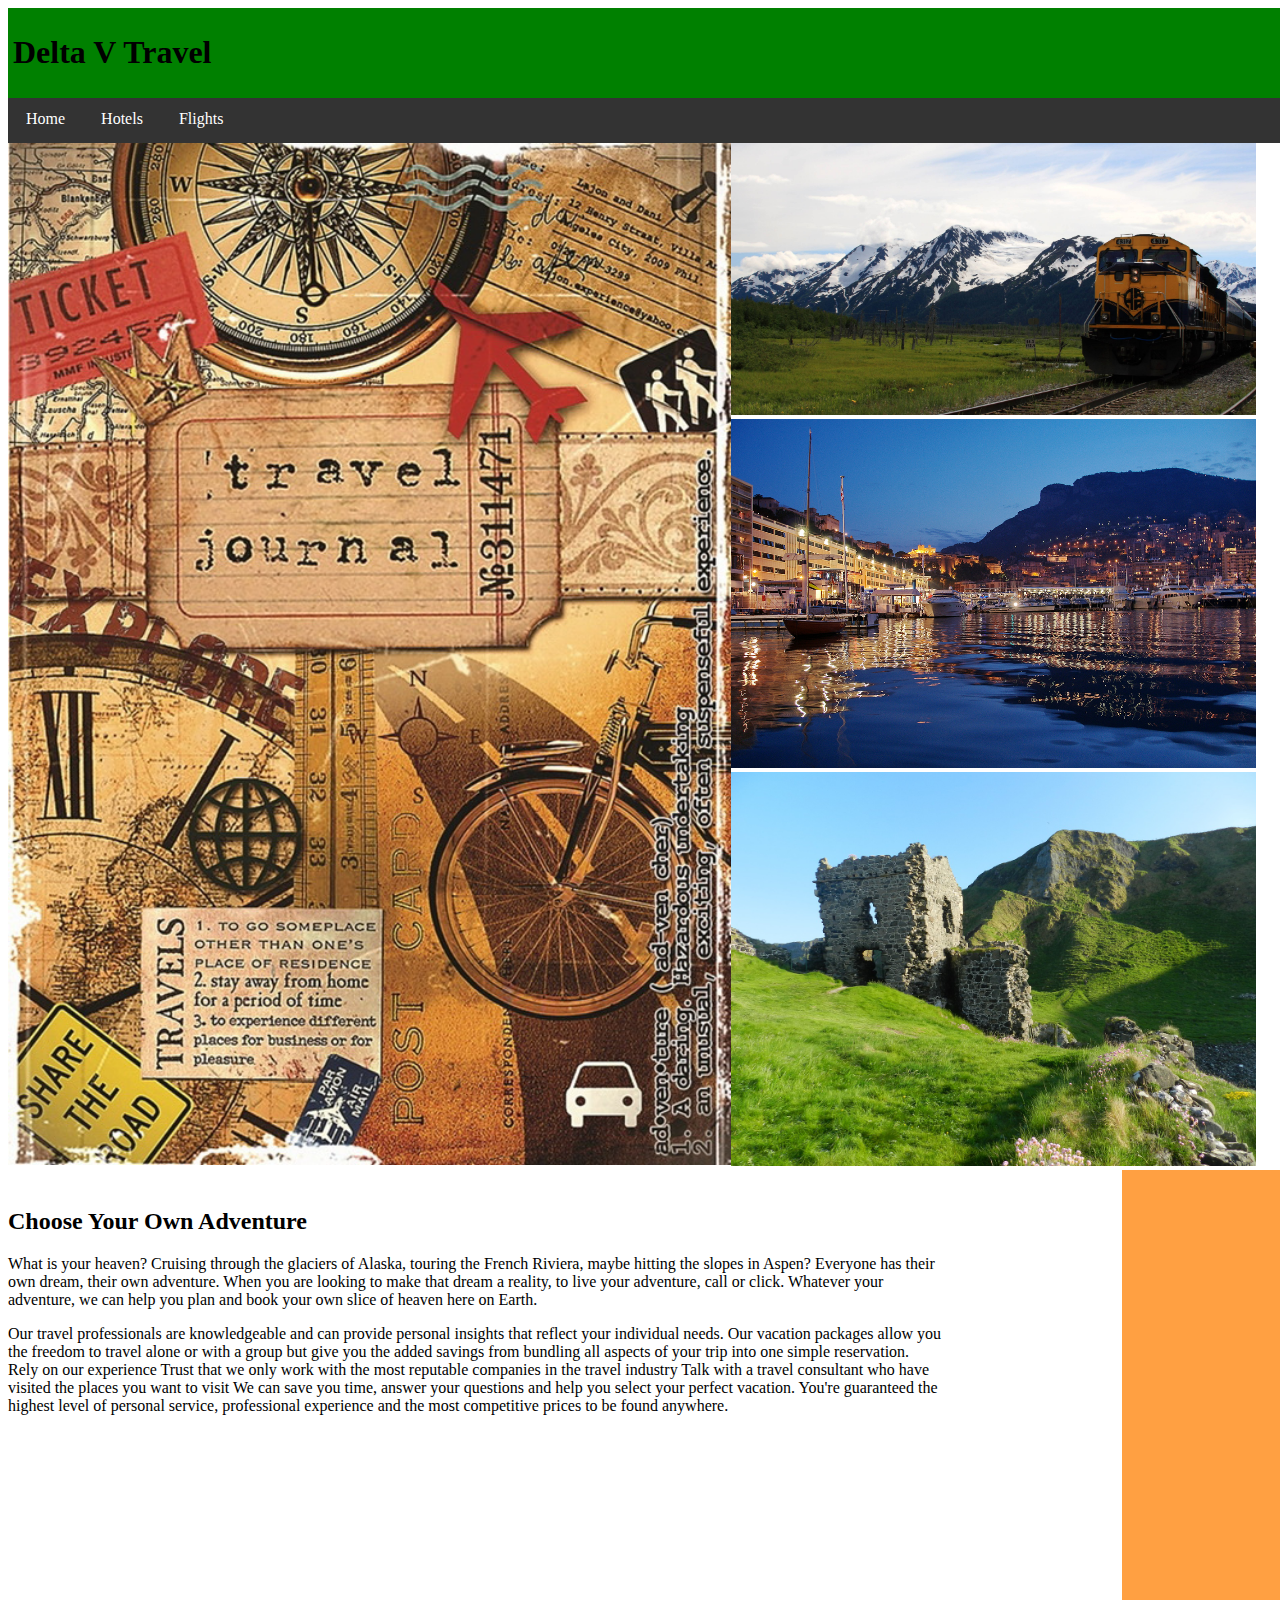
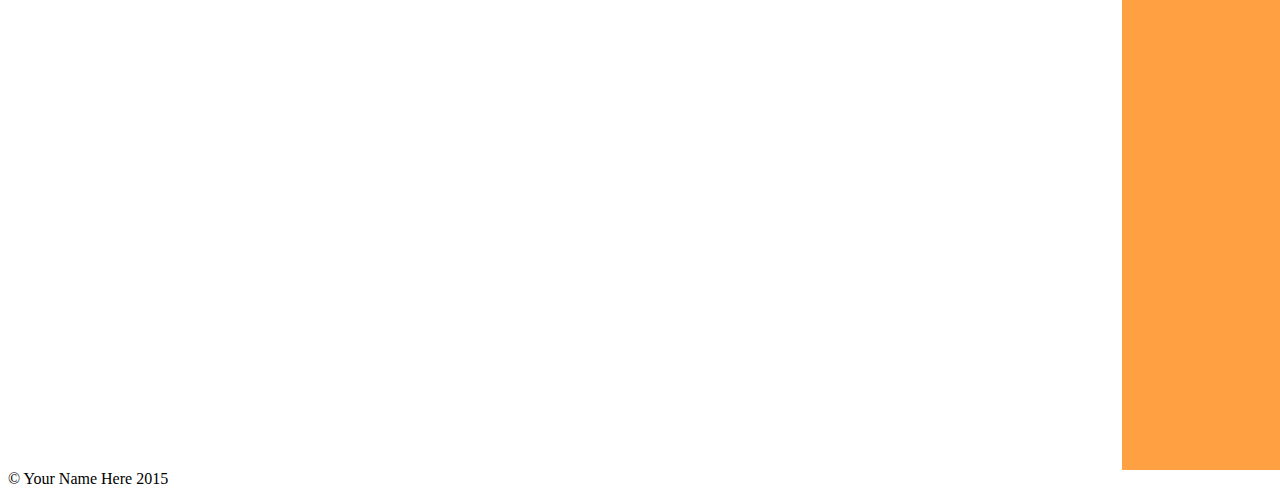
==== index.html @ 4f29722f "First Commit" ====
<!DOCTYPE html>
<html>
    <head>
        <title>Code 101 Template</title>
        <link rel="StyleSheet" type="text/css" href="index.css">
    </head>

    <body>

        <header>
            <h1>Delta V Travel</h1>
        </header>

        <nav>
            <ul>
              <li><a href="">Home</a></li>
              <li><a href="">Hotels</a></li>
              <li><a href="">Flights</a></li>
            </ul>
        </nav>
        <div class="collage-left">
            <img src="travel_journal.jpg"/>
        </div>

          <div class="collage-right">
            <img src="alaska_railroad_train_to_spencer_glacier.jpg"/>
            <img src="french_riviera.jpg"/>
            <img src="ireland-kinbane-castle.jpg"/>
        </div>

        <section><br />
                <article>
                  <h2>Choose Your Own Adventure</h2>
                  <p>
                  What is your heaven?  Cruising through the glaciers of Alaska, touring the French Riviera, maybe hitting the slopes in Aspen?  Everyone has their own dream, their own adventure.  When you are looking to make that dream a reality, to live your adventure, call or click. Whatever your adventure, we can help you plan and book your own slice of heaven here on Earth.
                  </p>
                  <p>
                    Our travel professionals are knowledgeable and can provide personal insights that reflect your individual needs. Our vacation packages allow you the freedom to travel alone or with a group but give you the added savings from bundling all aspects of your trip into one simple reservation.
  Rely on our experience
  Trust that we only work with the most reputable companies in the travel industry
  Talk with a travel consultant who have visited the places you want to visit
  We can save you time, answer your questions and help you select your perfect vacation. You're guaranteed the highest level of personal service, professional experience and the most competitive prices to be found anywhere.
                  </p>
                </article>
        </section>
        <aside>
            <p>

            </p>
        </aside>
        <footer>
        &#169; Your Name Here 2015
        </footer>

    </body>
</html>
---- index.css ----
/* Note to students: Some properties are given to you to fill out,
others you can modify as they stand, and if you have time,
there are definitely some properties you should add! */

html {
  height: 100%;
}

body {
  width: 100%;
  height: 100%;
  font-family: Verdana;
}

header {
  background-color:green;
  padding: 5px;
  font-size: ;
  display: block;
}

nav {
  float: left;
  width: 100%;
}

nav ul {
  padding: ;
  float: left;
  border-bottom: ;
  list-style-type: none;
}

nav li {
  float: left;
}

nav li a {
  display: block;
  height: 25px;
  padding: 12px 18px 8px 18px;
  vertical-align: middle;
}

a {
  color: ;
}

section {
  width: 73%;
  display: inline-block;
  float: left;
}

aside {
  width: 13%;
  display: inline-block;
  background-color:#ffa042;
  padding:;
  min-height: 100%;
  float: right;
}

aside ul {
  list-style-type: none;
}

footer {
  width: 790px;
  background-color:;
  color:;
  clear: both;
  display: block;
}
ul {
    list-style-type: none;
    margin: 0;
    padding: 0;
    overflow: hidden;
    background-color: #333;
    width: 100%;
}

li {
    float: left;
}

li a {
    display: block;
    color: white;
    text-align: center;
    padding: 14px 16px;
    text-decoration: none;
}

li a:hover:not(.active) {
    background-color: #111;
}

.active {
    background-color: green;
}
.collage-left {
  width: 56.5%;
  float: left;
}
.collage-right {
  width: 41%;
  float: left;
}
article {
    clear: left;
}
img {
  width: 100%;
}
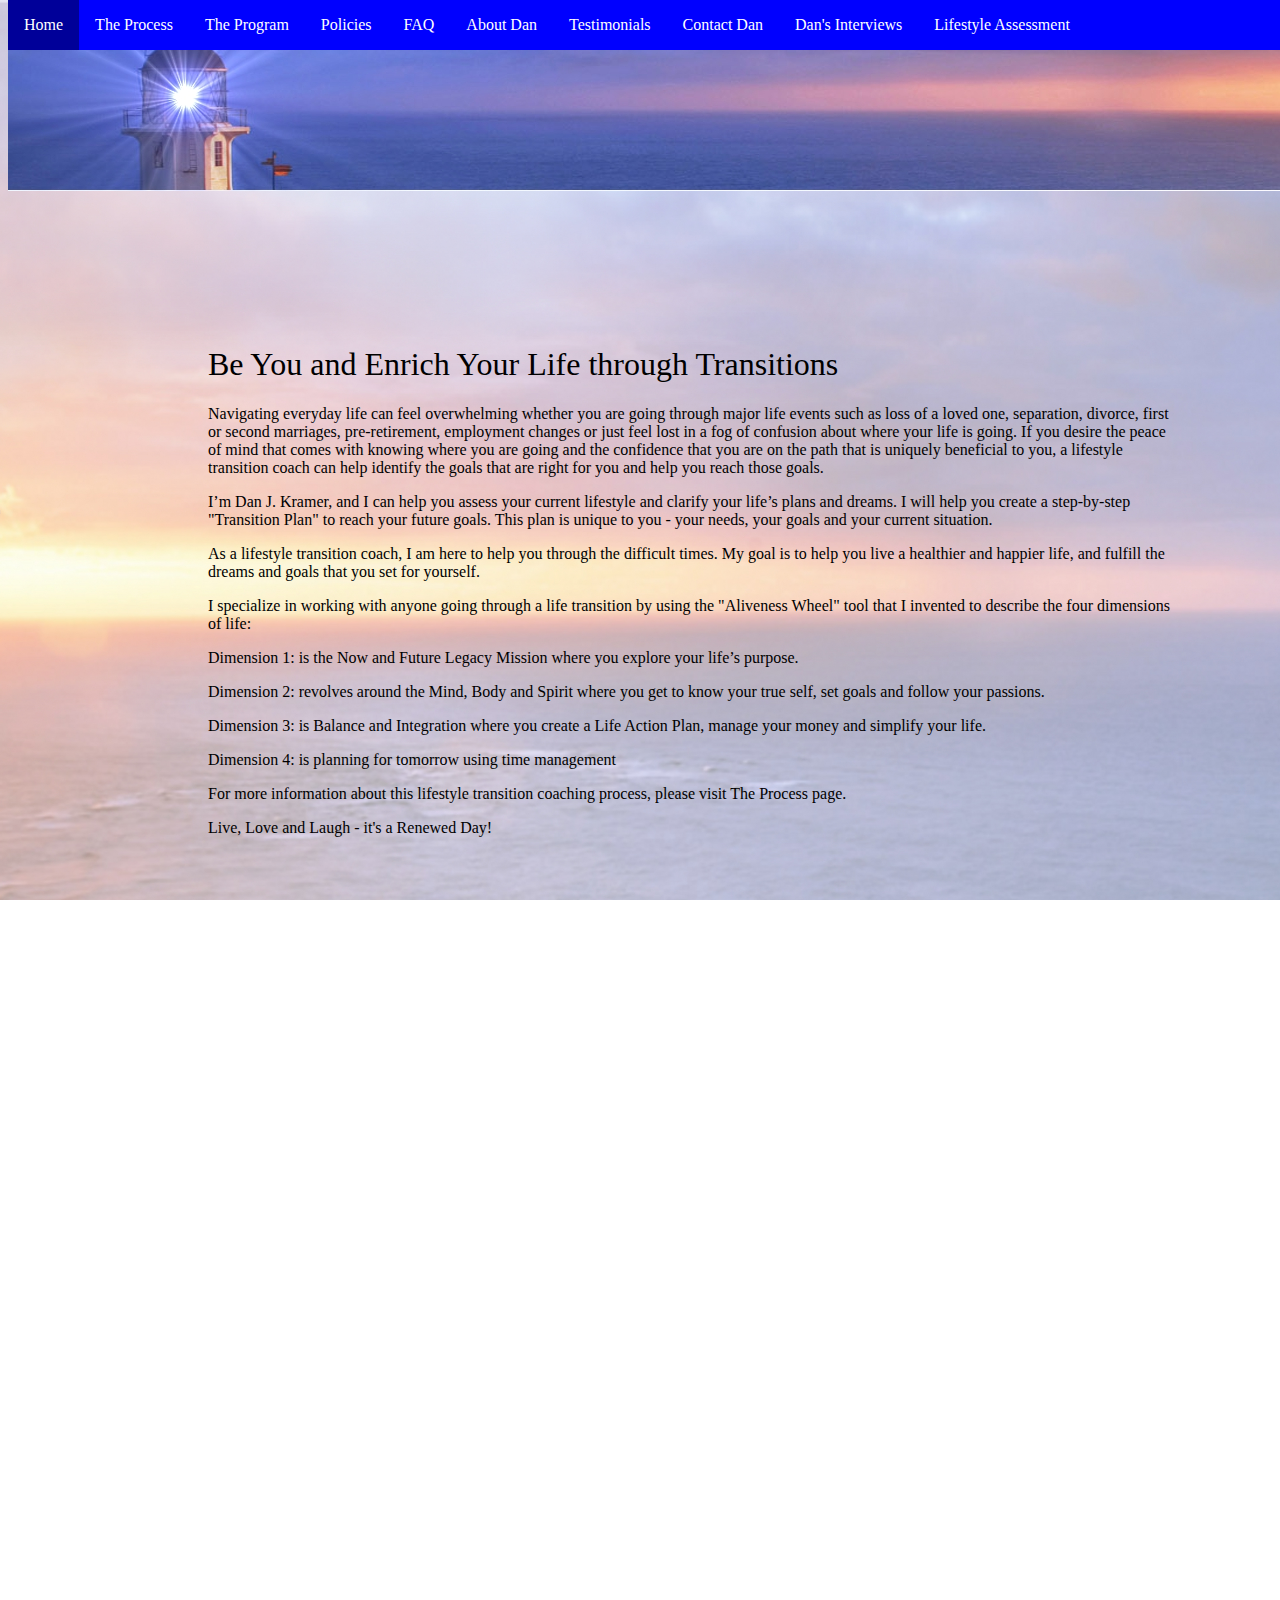
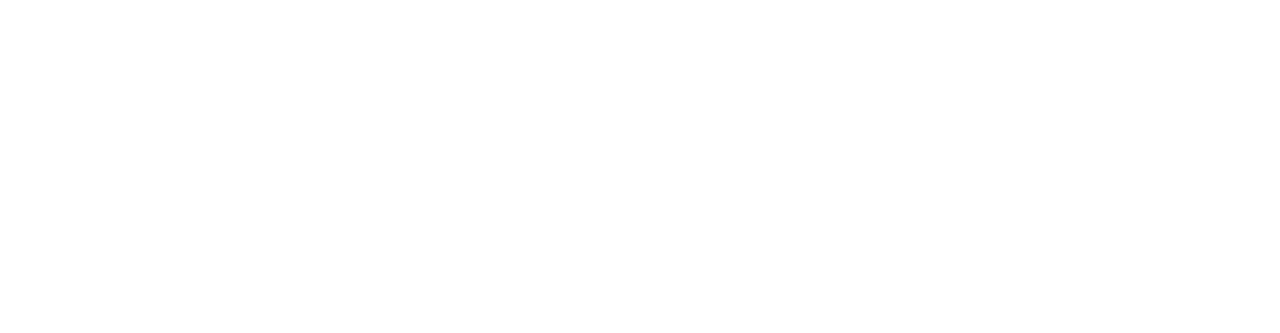
==== commit 176537fa: "Add files via upload" ====
--- a/index.html
+++ b/index.html
@@ -1,56 +1,72 @@
-<!DOCTYPE html>
-<html>
+<!DOCTYPE html>
+<html>
     <head>
-        <title>Code 101 Template</title>
-        <link rel="StyleSheet" type="text/css" href="index.css">
-    </head>
-
-    <body>
-
-        <header>
-            <h1>Delta V Travel</h1>
-        </header>
-
-        <nav>
-            <ul>
-              <li><a href="">Home</a></li>
-              <li><a href="">Hotels</a></li>
-              <li><a href="">Flights</a></li>
-            </ul>
-        </nav>
-        <div class="collage-left">
-            <img src="travel_journal.jpg"/>
-        </div>
-
-          <div class="collage-right">
-            <img src="alaska_railroad_train_to_spencer_glacier.jpg"/>
-            <img src="french_riviera.jpg"/>
-            <img src="ireland-kinbane-castle.jpg"/>
-        </div>
-
-        <section><br />
-                <article>
-                  <h2>Choose Your Own Adventure</h2>
-                  <p>
-                  What is your heaven?  Cruising through the glaciers of Alaska, touring the French Riviera, maybe hitting the slopes in Aspen?  Everyone has their own dream, their own adventure.  When you are looking to make that dream a reality, to live your adventure, call or click. Whatever your adventure, we can help you plan and book your own slice of heaven here on Earth.
-                  </p>
-                  <p>
-                    Our travel professionals are knowledgeable and can provide personal insights that reflect your individual needs. Our vacation packages allow you the freedom to travel alone or with a group but give you the added savings from bundling all aspects of your trip into one simple reservation.
-  Rely on our experience
-  Trust that we only work with the most reputable companies in the travel industry
-  Talk with a travel consultant who have visited the places you want to visit
-  We can save you time, answer your questions and help you select your perfect vacation. You're guaranteed the highest level of personal service, professional experience and the most competitive prices to be found anywhere.
-                  </p>
-                </article>
-        </section>
-        <aside>
-            <p>
-
-            </p>
-        </aside>
-        <footer>
-        &#169; Your Name Here 2015
-        </footer>
-
-    </body>
-</html>
+
+    <title>Dan Kramer Home</title>
+        <link rel="StyleSheet" type="text/css" href="index.css">
+        <style>
+
+        body {
+    background-image: url('dan_kramer_home_bg.jpg');
+    background-size: cover;
+    background-repeat: no-repeat;
+    background-attachment: fixed;
+  }
+      </style>
+                <img src="dan_kramer_home_header.jpg";>
+    </head>
+<body>
+  <ul>
+    <li><a class="active" href="#home">Home</a></li>
+    <li><a href="#theprocess">The Process</a></li>
+    <li><a href="#theprogram">The Program</a></li>
+    <li><a href="#policies">Policies</a></li>
+    <li><a href="#faq">FAQ</a></li>
+    <li><a href="#aboutdan">About Dan</a></li>
+    <li><a href="#testimonials">Testimonials</a></li>
+    <li><a href="#contactdan">Contact Dan</a></li>
+    <li><a href="#dansinterviews">Dan's Interviews</a></li>
+    <li><a href="#lifestyleassessment">Lifestyle Assessment</a></li>
+</ul>
+<div class="main">
+<h1>Be You and Enrich Your Life through Transitions</h1>
+<p>
+  Navigating everyday life can feel overwhelming whether you are going through major
+life events such as loss of a loved one, separation, divorce, first or second marriages,
+pre-retirement, employment changes or just feel lost in a fog of confusion about where
+your life is going. If you desire the peace of mind that comes with knowing where you are
+going and the confidence that you are on the path that is uniquely beneficial to you,
+a lifestyle transition coach can help identify the goals that are right for you and help you
+reach those goals.</p>
+<p>
+I’m Dan J. Kramer, and I can help you assess your current lifestyle and clarify your life’s
+plans and dreams. I will help you create a step-by-step "Transition Plan" to reach your
+future goals. This plan is unique to you - your needs, your goals and your current situation.</p>
+
+<p>As a lifestyle transition coach, I am here to help you through the difficult times. My goal
+is to help you live a healthier and happier life, and fulfill the dreams and goals that you set
+for yourself.</p>
+
+<p>I specialize in working with anyone going through a life transition by using the
+"Aliveness Wheel" tool that I invented to describe the four dimensions of life:</>
+
+ <p>Dimension 1: is the Now and Future Legacy Mission where you explore your life’s purpose.</p>
+
+<p>Dimension 2: revolves around the Mind, Body and Spirit where you get to know your true
+self, set goals and follow your passions.</p>
+
+<p>Dimension 3: is Balance and Integration where you create a Life Action Plan,
+manage your money and simplify your life.</p>
+
+<p>Dimension 4: is planning for tomorrow using time management</p>
+
+<p>For more information about this lifestyle transition coaching process, please visit
+The Process page.</p>
+
+<p>Live, Love and Laugh - it's a Renewed Day!
+</p>
+
+</div>
+
+</body>
+</html>
--- a/index.css
+++ b/index.css
@@ -1,116 +1,49 @@
-/* Note to students: Some properties are given to you to fill out,
-others you can modify as they stand, and if you have time,
-there are definitely some properties you should add! */
-
-html {
-  height: 100%;
-}
-
-body {
-  width: 100%;
-  height: 100%;
-  font-family: Verdana;
-}
-
-header {
-  background-color:green;
-  padding: 5px;
-  font-size: ;
-  display: block;
-}
-
-nav {
-  float: left;
-  width: 100%;
-}
-
-nav ul {
-  padding: ;
-  float: left;
-  border-bottom: ;
-  list-style-type: none;
-}
-
-nav li {
-  float: left;
-}
-
-nav li a {
-  display: block;
-  height: 25px;
-  padding: 12px 18px 8px 18px;
-  vertical-align: middle;
-}
-
-a {
-  color: ;
-}
-
-section {
-  width: 73%;
-  display: inline-block;
-  float: left;
-}
-
-aside {
-  width: 13%;
-  display: inline-block;
-  background-color:#ffa042;
-  padding:;
-  min-height: 100%;
-  float: right;
-}
-
-aside ul {
-  list-style-type: none;
-}
-
-footer {
-  width: 790px;
-  background-color:;
-  color:;
-  clear: both;
-  display: block;
-}
-ul {
-    list-style-type: none;
-    margin: 0;
-    padding: 0;
-    overflow: hidden;
-    background-color: #333;
-    width: 100%;
-}
-
-li {
-    float: left;
-}
-
-li a {
-    display: block;
-    color: white;
-    text-align: center;
-    padding: 14px 16px;
-    text-decoration: none;
-}
-
-li a:hover:not(.active) {
-    background-color: #111;
-}
-
-.active {
-    background-color: green;
-}
-.collage-left {
-  width: 56.5%;
-  float: left;
-}
-.collage-right {
-  width: 41%;
-  float: left;
-}
-article {
-    clear: left;
-}
-img {
-  width: 100%;
-}
+ul {
+    list-style-type: none;
+    margin: 0;
+    padding: 0;
+    overflow: hidden;
+    background-color: #0000ff;
+    position: fixed;
+    top: 0;
+    width: 100%;
+}
+
+li {
+    float: left;
+}
+
+li a {
+    display: block;
+    color: white;
+    padding: 16px;
+    text-decoration: none;
+    font-family: Verdana;
+}
+li a:hover:not(.active) {
+    background-color: #0000cc;
+}
+
+.active {
+    background-color: #000099;
+}
+.main {
+    padding: 100px;
+    margin-top: 30px;
+    margin-left: 100px;
+    height: 1500px; /* Used in this example to enable scrolling */
+
+}
+
+h1 {
+    color: black;
+    font-family: verdana;
+    font-size: 200%;
+    font-weight: normal;
+
+}
+p  {
+    color: black;
+    font-family: verdana;
+    font-size: 100%;
+}
